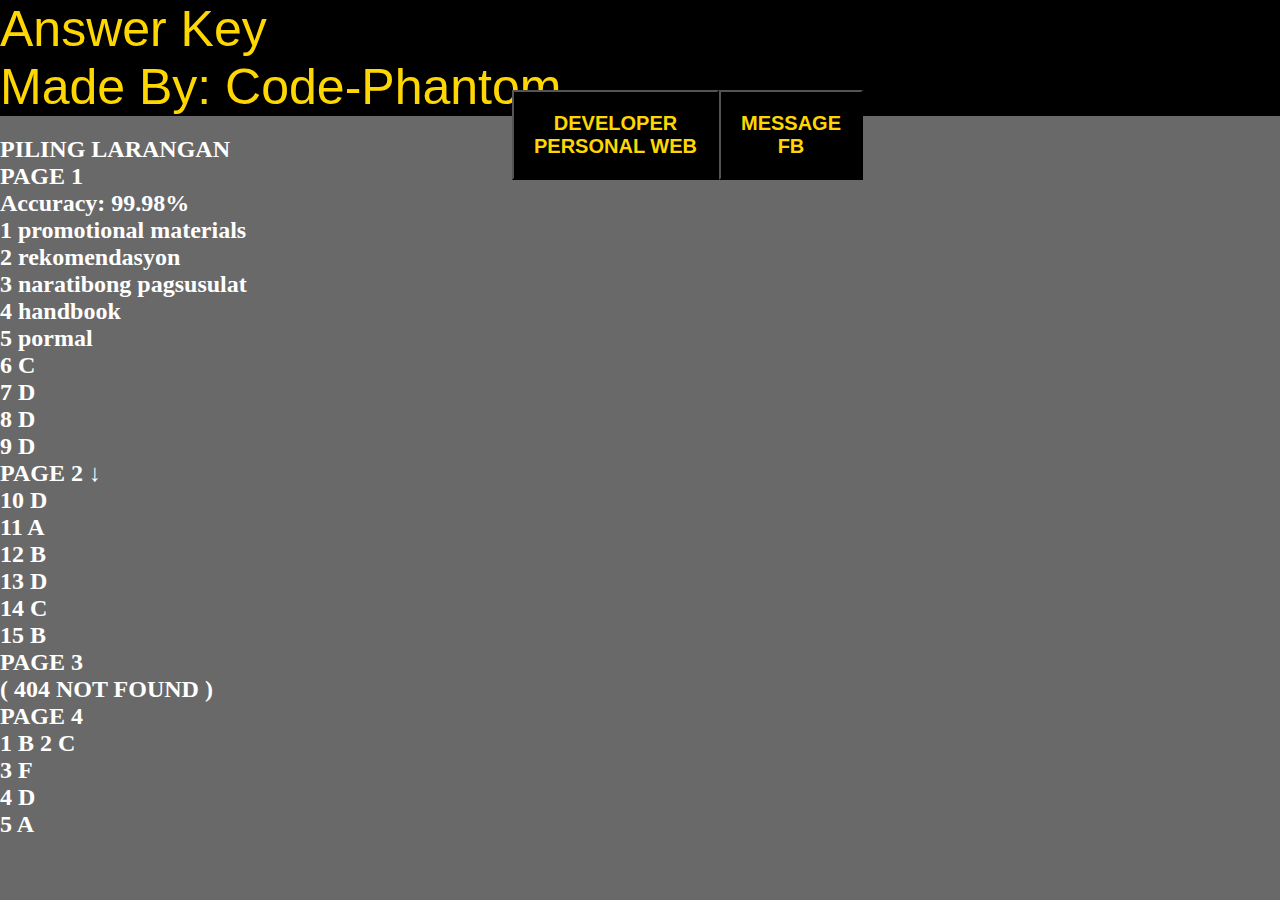
==== answer-key.html @ e7b1e590 "Add files via upload" ====
<!DOCTYPE html>
<html>

<head>
    <meta charset="UTF-8">
    <meta name="viewport" content="width=device-width, initial-scale=1">
    <title></title>
    <style>
        header{
            font-size: 50px;
            font-family: sans-serif;
            color: gold ;
            background-color: black;
        }
        body{
            margin: 0;
            padding: 0;
            background-color: dimgrey;
        }
        .DIVV{
            display: flex;
            position: absolute;
            top: 10%;
            left: 40%;
            
        }
        .MESSAGE{
            padding: 20px;
            font-size: 20px;
            font-weight: bold;
            font-family: sans-serif;
            color: gold;
            background-color: black;
        }
        .DEV{
            padding: 20px;
            font-size: 20px;
            font-weight: bold;
            font-family: sans-serif;
            color: gold;
            background-color: black;
        }
        .DEV:hover{
            color: mediumblue;
            background-color: white;
            transition: 0.25s;
        }
        .TEXT{
            color: white ;
        }
        .MESSAGE:hover{
            color: mediumblue;
            background-color: white;
            transition: 0.25s;
        }
    </style>
</head>

            <header>
                
                  Answer Key <br> Made By: Code-Phantom
                
            </header>

<body>
    
    <h2 class="TEXT">
        
        PILING LARANGAN <br>
PAGE 1 <br>
Accuracy: 99.98% <br>

1 promotional materials <br>
2 rekomendasyon <br>
3 naratibong pagsusulat <br>
4 handbook <br>
5 pormal <br>
6 C <br>
7 D <br>
8 D <br>
9 D <br>

PAGE 2 ↓ <br>


10 D <br>
11 A <br>
12 B <br>
13 D <br>
14 C <br>
15 B <br>

PAGE 3 <br />
( 404 NOT FOUND ) <br>

PAGE 4 <br>


1 B
2 C<br>
3 F <br>
4 D<br>
5 A<br>
        
        
    </h2>
    
    <div class="DIVV">
        
        <a href="https://code-koji.github.io/Simple-Web-By-CodeKoji/">
            <button class="DEV"> DEVELOPER <br> PERSONAL WEB </button>
            
        </a>
        <a href="https://www.facebook.com/profile.php?id=100084842475968">
            <button class="MESSAGE"> MESSAGE <br> FB</button>
            
        </a>
        
    </div>

</body>

</html>
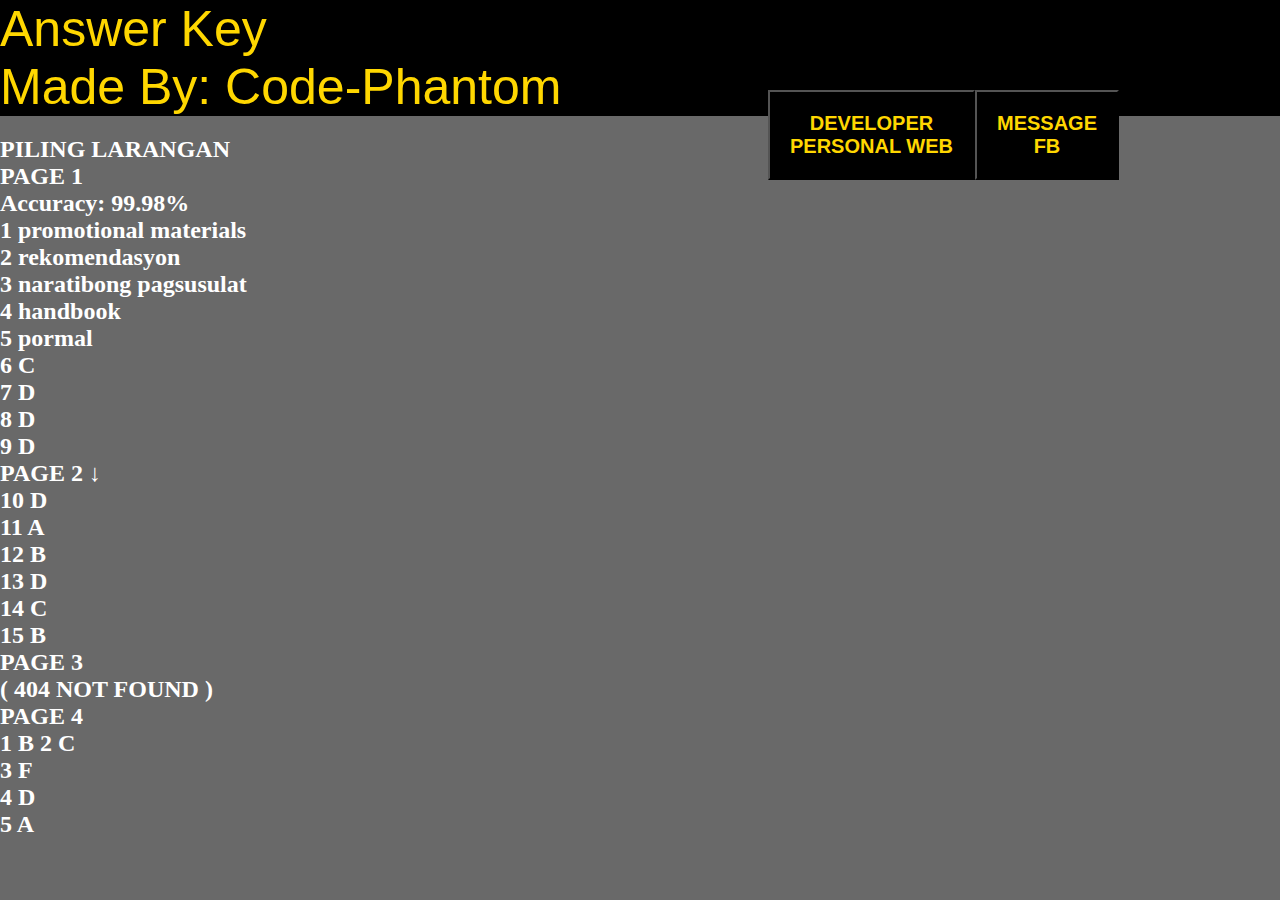
==== commit 055338fc: "Update answer-key.html" ====
--- a/answer-key.html
+++ b/answer-key.html
@@ -21,7 +21,7 @@
             display: flex;
             position: absolute;
             top: 10%;
-            left: 40%;
+            left: 60%;
             
         }
         .MESSAGE{
@@ -120,4 +120,4 @@
 
 </body>
 
-</html>+</html>
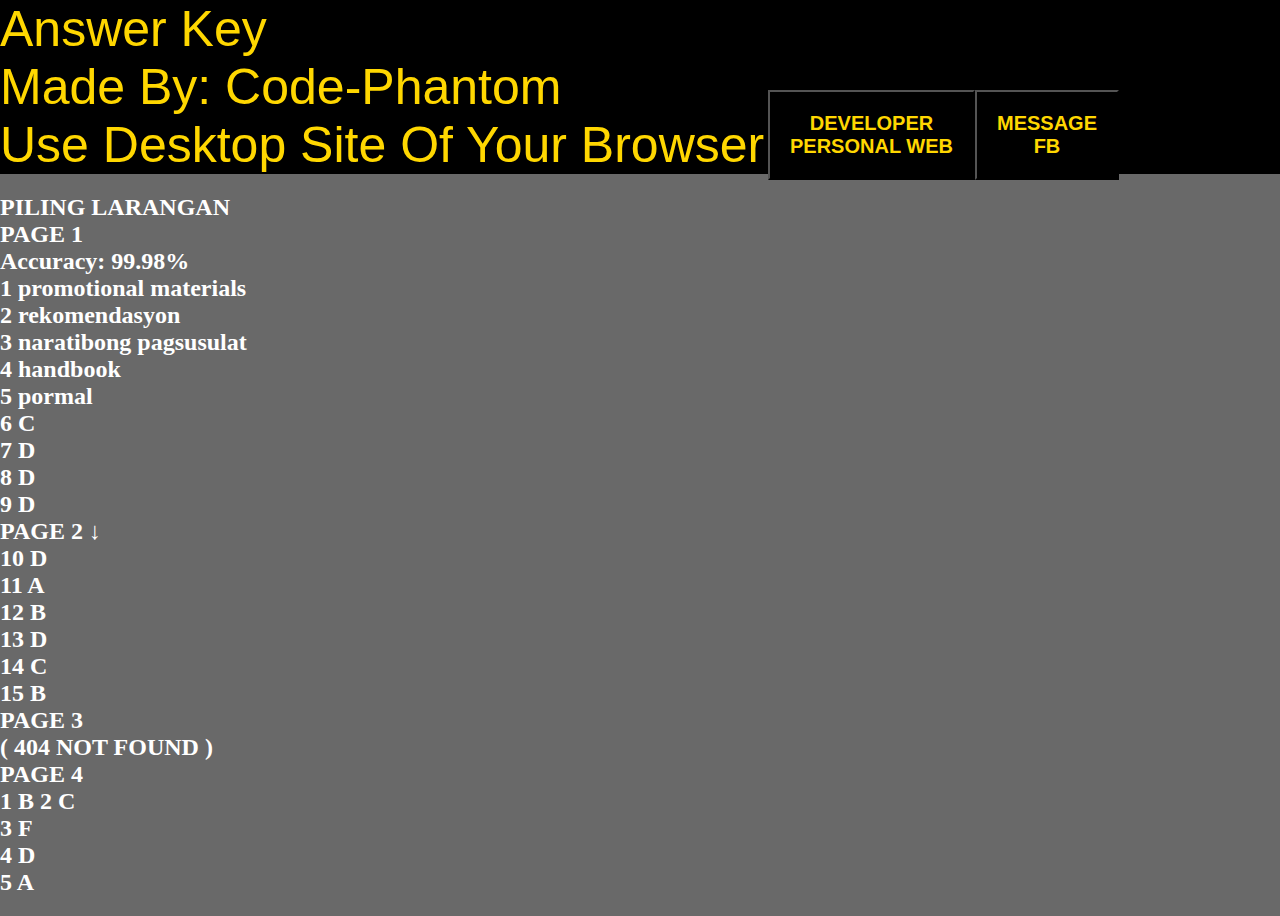
==== commit 4a55f534: "Update answer-key.html" ====
--- a/answer-key.html
+++ b/answer-key.html
@@ -58,7 +58,7 @@
 
             <header>
                 
-                  Answer Key <br> Made By: Code-Phantom
+                  Answer Key <br> Made By: Code-Phantom <br> Use Desktop Site Of Your Browser!!!
                 
             </header>
 
